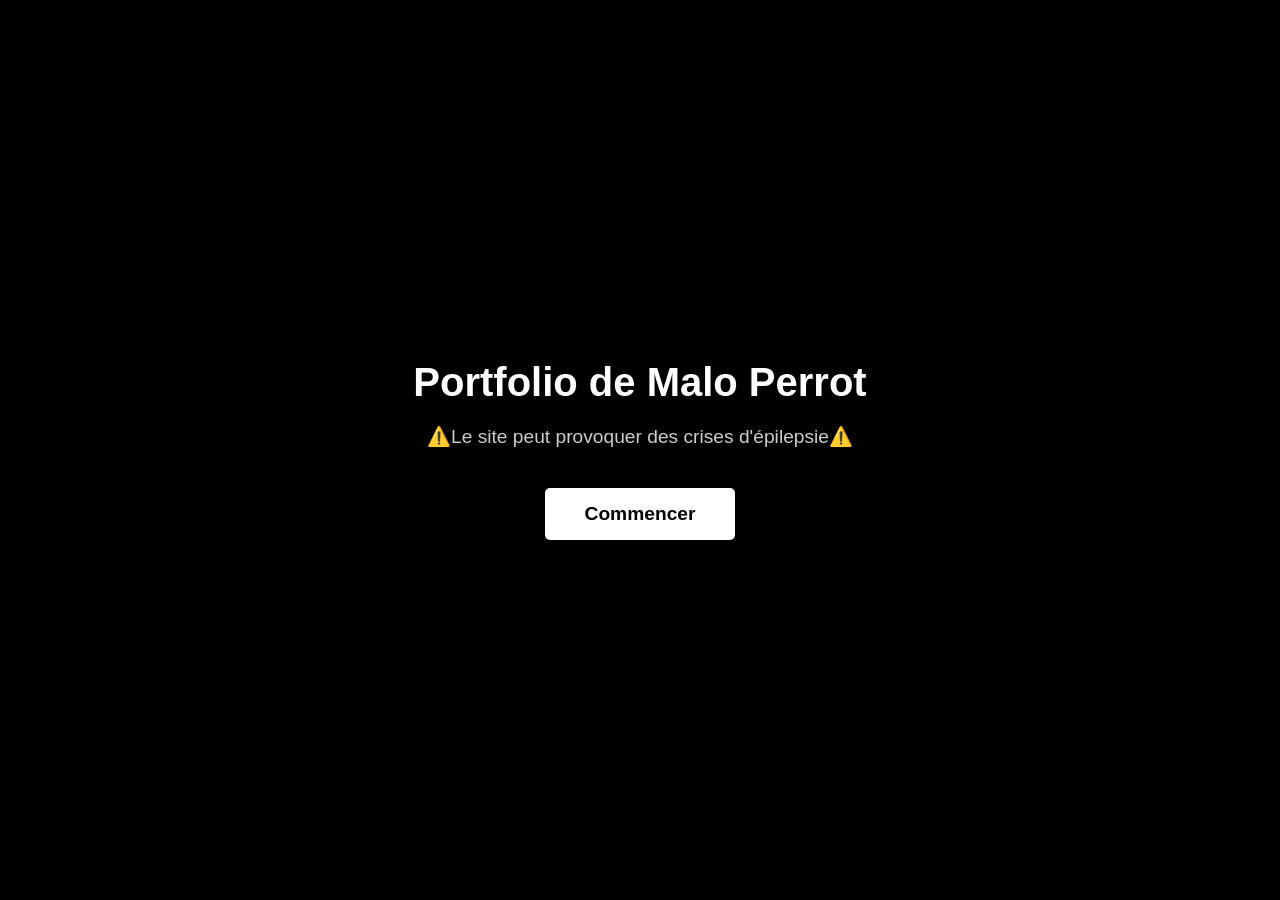
==== index.html @ b6b9c10d "Add files via upload" ====
<!DOCTYPE html>
<html lang="fr">
<head>
    <meta charset="UTF-8">
    <meta name="viewport" content="width=device-width, initial-scale=1.0">
    <title>Malo Perrot</title>
    <link rel="stylesheet" href="style.css">
</head>
<body>
    <div class="start-screen" id="startScreen">
        <h1>Portfolio de Malo Perrot</h1>
        <p>⚠️Le site peut provoquer des crises d'épilepsie⚠️</p>
        <button class="btn" id="startBtn">Commencer</button>
    </div>
    
    <div class="animation-container" id="animationContainer">
        <!-- Les textes animés seront ajoutés ici par JavaScript -->
    </div>

    <div class="next-button-container" id="nextButtonContainer" style="display: none;">
        <button class="btn next-btn" id="nextBtn">Suivant →</button>
    </div>

    <script src="scriptIndex.js"></script>
</body>
</html>
---- style.css ----
* {
    margin: 0;
    padding: 0;
    box-sizing: border-box;
}

/* Déclaration des polices personnalisées */
@font-face {
    font-family: 'liquida';
    src: url('Super\ Liquida.ttf') format('truetype');
    font-weight: normal;
    font-style: normal;
}
@font-face {
    font-family: 'purple';
    src: url('PurplehazepersonaluseBlack-51n3a.otf') format('opentype');
    font-weight: normal;
    font-style: normal;
}
@font-face {
    font-family: 'pincoya';
    src: url('pincoyablack.otf') format('opentype');
    font-weight: normal;
    font-style: normal;
}
@font-face {
    font-family: 'neon';
    src: url('neon.ttf') format('truetype');
    font-weight: normal;
    font-style: normal;
}
@font-face {
    font-family: 'nashira';
    src: url('NashirafreeRegular-9Yw55.otf') format('opentype');
    font-weight: normal;
    font-style: normal;
}
@font-face {
    font-family: 'modular';
    src: url('modular.ttf') format('truetype');
    font-weight: normal;
    font-style: normal;
}
@font-face {
    font-family: 'billo';
    src: url('BILLO___.TTF') format('truetype');
    font-weight: normal;
    font-style: normal;
}
@font-face {
    font-family: 'bruce';
    src: url('BruceForeverRegular-X3jd2.ttf') format('truetype');
    font-weight: normal;
    font-style: normal;
}
@font-face {
    font-family: 'husky';
    src: url('Husky\ Stash.otf') format('opentype');
    font-weight: normal;
    font-style: normal;
}

body {
    background-color: #000;
    color: #fff;
    min-height: 100vh;
    display: flex;
    justify-content: center;
    align-items: center;
    overflow: hidden;
    font-family: Arial, sans-serif;
}

.start-screen {
    text-align: center;
    padding: 40px;
    max-width: 600px;
    width: 100%;
}

.start-screen h1 {
    font-size: 2.5rem;
    margin-bottom: 20px;
    color: #fff;
    font-family:  Arial, sans-serif; 
}

.start-screen p {
    font-size: 1.2rem;
    margin-bottom: 40px;
    color: #ccc;
}

.btn {
    background-color: #fff;
    color: #000;
    border: none;
    padding: 15px 40px;
    font-size: 1.2rem;
    border-radius: 5px;
    cursor: pointer;
    transition: all 0.3s ease;
    font-weight: bold;
    font-family: Arial, sans-serif; 
}

.btn:hover {
    background-color: #e0e0e0;
    transform: scale(1.05);
}

.animation-container {
    display: none;
    justify-content: center;
    align-items: center;
    height: 100vh;
    width: 100vw;
    position: fixed;
    top: 0;
    left: 0;
    background-color: #000;
}

.animated-text {
    font-size: 3rem;
    font-weight: bold;
    text-align: center;
    color: #fff;
    padding: 0 20px;
    font-family: Arial, sans-serif; 
}

.profile-pic {
    display: block;
    margin: 0 auto 16px;
    max-width: 60vw;
    height: auto;
    /* si vous voulez que le gif apparaisse au-dessus visuellement (overlay), décommentez : */
    /* position: relative; z-index: 2; */
}

.dolphin-video {
    display: block;
    margin: 0 auto;
    max-width: 90vw;
    max-height: 70vh;
    width: auto;
    height: auto;
    background: #000;
    /* pour forcer la vidéo sous l'image en cas d'overlay, décommentez : */
    /* position: relative; z-index: 1; */
}
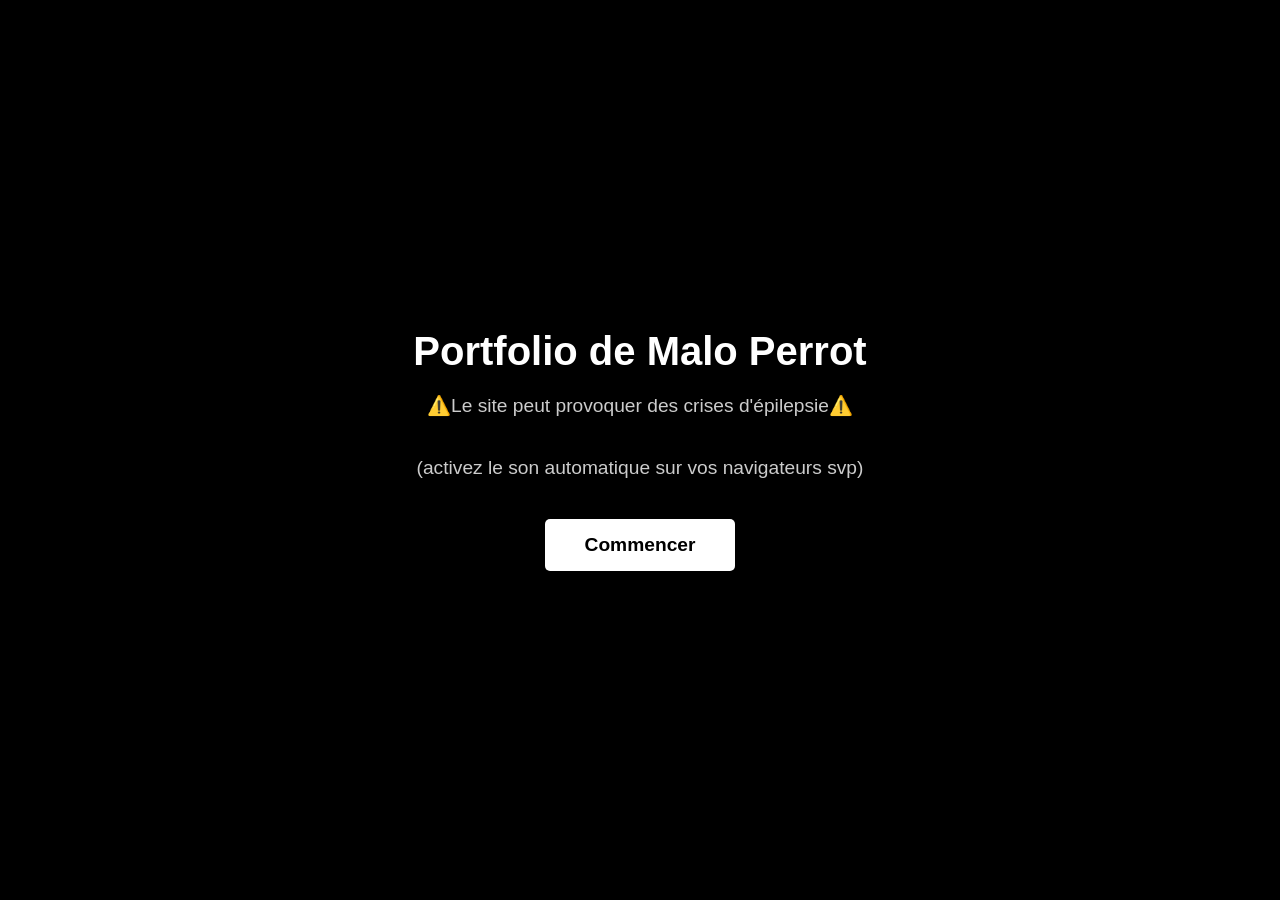
==== commit aca5c443: "oui" ====
--- a/index.html
+++ b/index.html
@@ -10,6 +10,7 @@
     <div class="start-screen" id="startScreen">
         <h1>Portfolio de Malo Perrot</h1>
         <p>⚠️Le site peut provoquer des crises d'épilepsie⚠️</p>
+        <p>(activez le son automatique sur vos navigateurs svp)</p>
         <button class="btn" id="startBtn">Commencer</button>
     </div>
     
